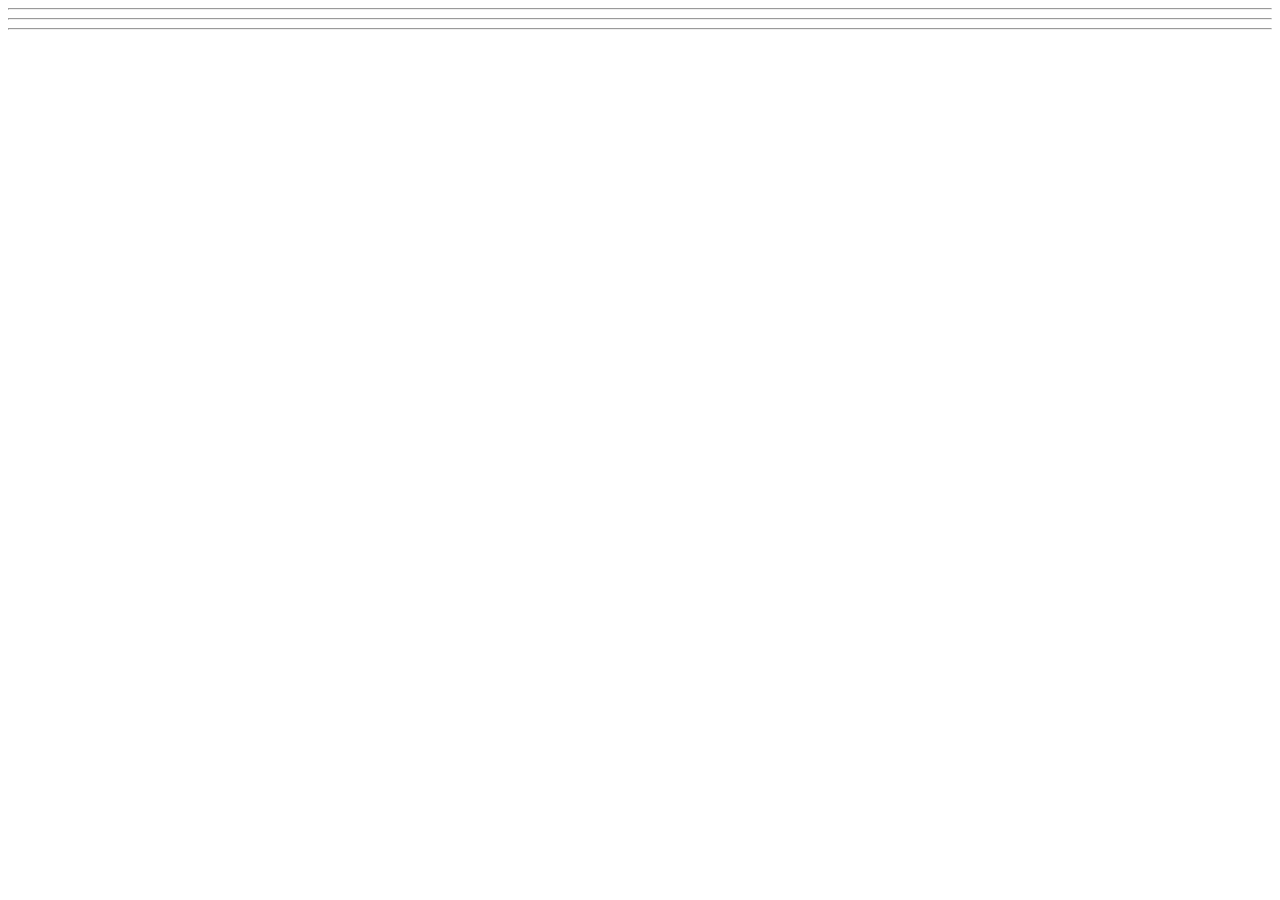
==== WebDev_Unit1/WDLesson1_2Practical/index.html @ cdc2a6ed "nnn" ====
<!DOCTYPE html>
<!-- Lesson 2: How do we work with images on a web page? -->
<!-- Resources 
      https://www.w3schools.com/html/html_images.asp
      https://www.w3schools.com/tags/tag_img.asp
-->

<html>
  <head>
    <title>Exploring Images</title>
  </head>
  <body>
    <!-- Example of an image from external source
        <img src="https://www.pinclipart.com/picdir/middle/199-1994265_7-duke-java-clipart.png">
    -->

    <!-- Challenge 1: Create an <h1> and put "External Source Images" -->

    <!-- Challenge 2: Create an <h3> and put "Challenge 2". An image of your choice by searching Google and getting the image address. -->

    <!-- Challenge 3: Create an <h3> and put "Challenge 3". Add another image of your choice and change its width and height both to 100 -->

    <!-- Challenge 4: Create an <h3> and put "Challenge 4". Add three more of the same image.  Change the width and height of each image to be 200x200 for the first, 150x150 for the second and 100x100 for the third -->

  <hr>
  <!-- Example of image from your website 
    <img src="HulkLogo1.png">
  -->
  <!-- Challenge 5: Create an <h1> and put "Internal Source Images" -->
  <!-- Challenge 6: Create an <h3> and put "Challenge 6". Add the other Hulk logo to the page -->

  <hr>
  <!-- Example of image from a folder within your website 
    <img src="images/HulkSmash1.png">
  -->  
  <!-- Challenge 7: Create an <h3> and put "Challenge 7". Add the other two images located in the images folder -->

  <hr>
  <!-- Challenge Bonus: Create a heading with "Marvel Superheroes".  Add a horizontal rule.  Add five images of Marvel Superheroes.  Make them all the same size -->
  </body>
</html>
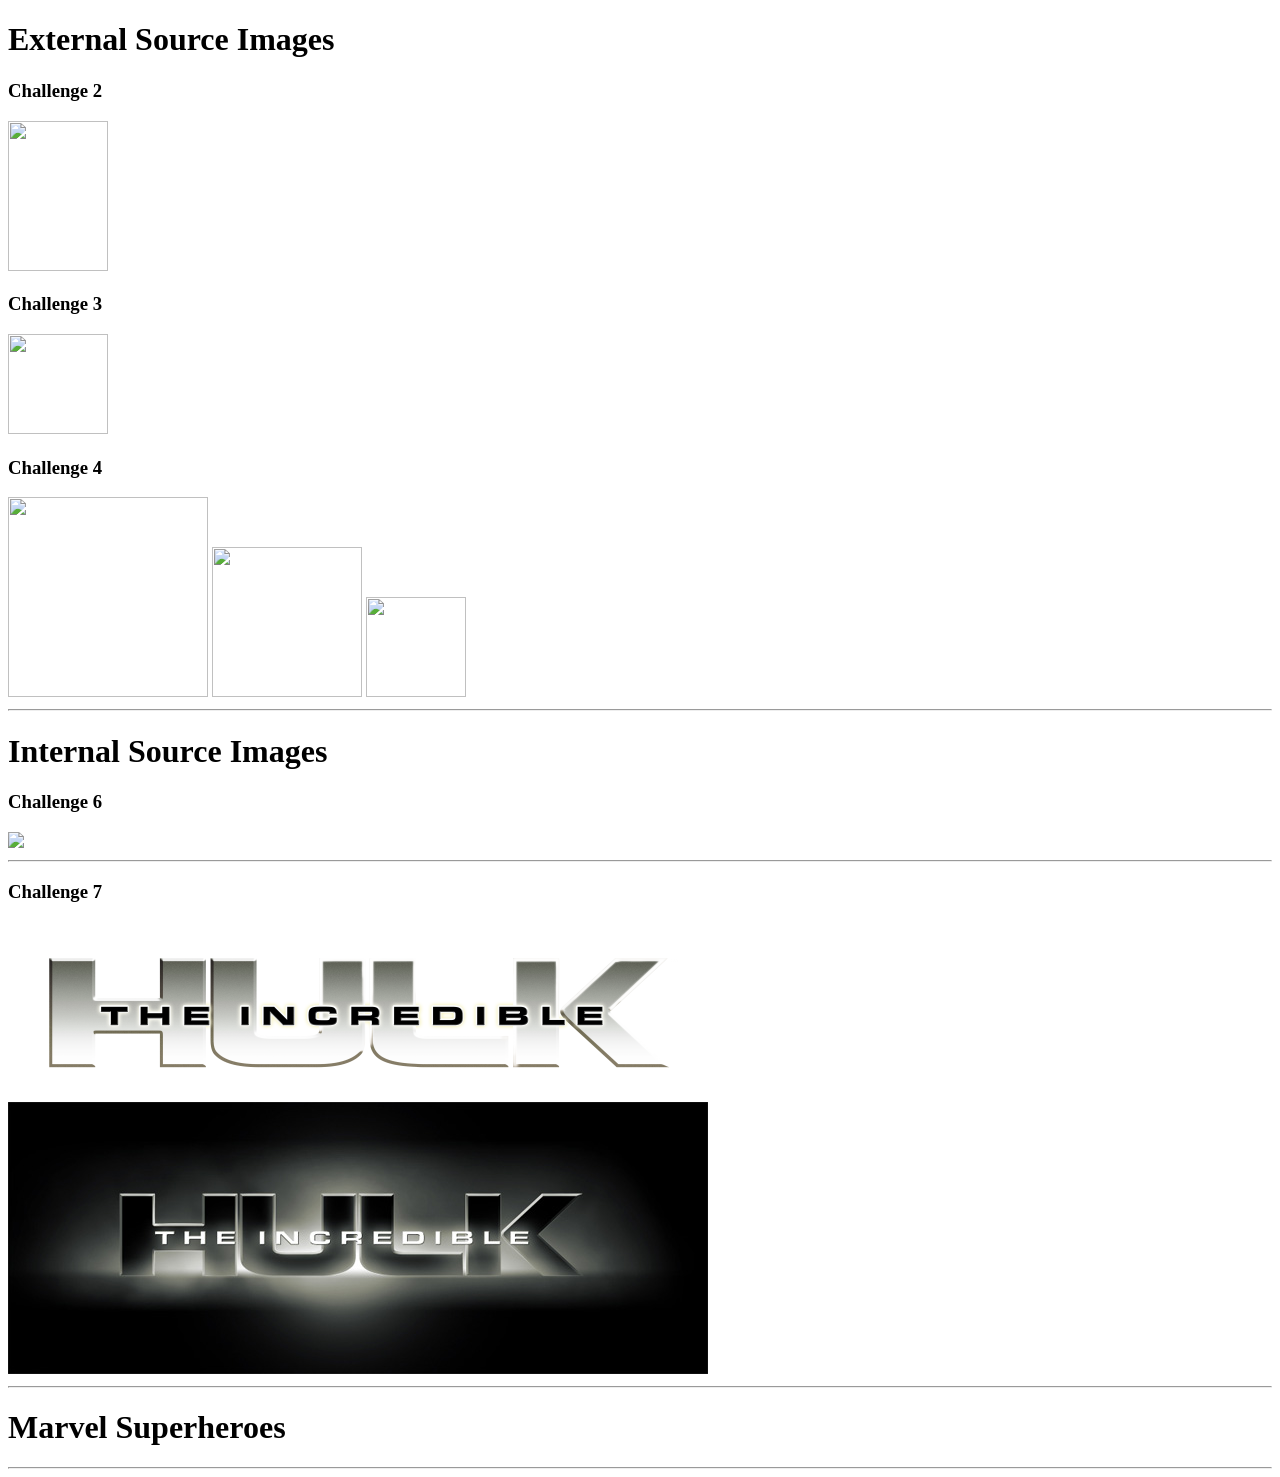
==== commit ad07edd3: "ggg" ====
--- a/WebDev_Unit1/WDLesson1_2Practical/index.html
+++ b/WebDev_Unit1/WDLesson1_2Practical/index.html
@@ -15,27 +15,40 @@
     -->
 
     <!-- Challenge 1: Create an <h1> and put "External Source Images" -->
-
-    <!-- Challenge 2: Create an <h3> and put "Challenge 2". An image of your choice by searching Google and getting the image address. -->
-
+    <h1>External Source Images</h1>
+    <!-- Challenge 2: Create an <h3> and put "Challenge 2". Add image of your choice by searching Google and getting the image address. -->
+    <h3>Challenge 2</h3>
+     <img src= "https://static.wikia.nocookie.net/marvelcinematicuniverse/images/2/29/Hulk_Infobox.jpg" height="150" width="100">
     <!-- Challenge 3: Create an <h3> and put "Challenge 3". Add another image of your choice and change its width and height both to 100 -->
-
+    <h3>Challenge 3</h3>
+     <img src="https://media.vanityfair.com/photos/5a1c7f8c7eee1d789d984783/master/w_1920,c_limit/marvel-iron-man-lede.jpg" height="100" width="100">
     <!-- Challenge 4: Create an <h3> and put "Challenge 4". Add three more of the same image.  Change the width and height of each image to be 200x200 for the first, 150x150 for the second and 100x100 for the third -->
-
+    <h3>Challenge 4</h3>
+    <img src="https://static.wikia.nocookie.net/spiderman-films/images/4/4e/CaptainAmerica_AOU_character-art-poster.jpg" height="200" width="200">
+    <img src="https://static.wikia.nocookie.net/spiderman-films/images/4/4e/CaptainAmerica_AOU_character-art-poster.jpg" height="150" width="150">
+    <img src="https://static.wikia.nocookie.net/spiderman-films/images/4/4e/CaptainAmerica_AOU_character-art-poster.jpg" height="100" width="100">
   <hr>
   <!-- Example of image from your website 
     <img src="HulkLogo1.png">
   -->
   <!-- Challenge 5: Create an <h1> and put "Internal Source Images" -->
+    <h1>Internal Source Images</h1>
   <!-- Challenge 6: Create an <h3> and put "Challenge 6". Add the other Hulk logo to the page -->
+    <h3>Challenge 6</h3>
+    <img src="HulkLogo2.pg">
 
-  <hr>
+    <hr>
   <!-- Example of image from a folder within your website 
     <img src="images/HulkSmash1.png">
   -->  
   <!-- Challenge 7: Create an <h3> and put "Challenge 7". Add the other two images located in the images folder -->
+  <h3>Challenge 7</h3>
+  <img src="HulkLogo1.png">
+  <img src="HulkLogo2.jpg">
 
   <hr>
   <!-- Challenge Bonus: Create a heading with "Marvel Superheroes".  Add a horizontal rule.  Add five images of Marvel Superheroes.  Make them all the same size -->
+  <h1>Marvel Superheroes</h1>
+  <hr>
   </body>
 </html>
